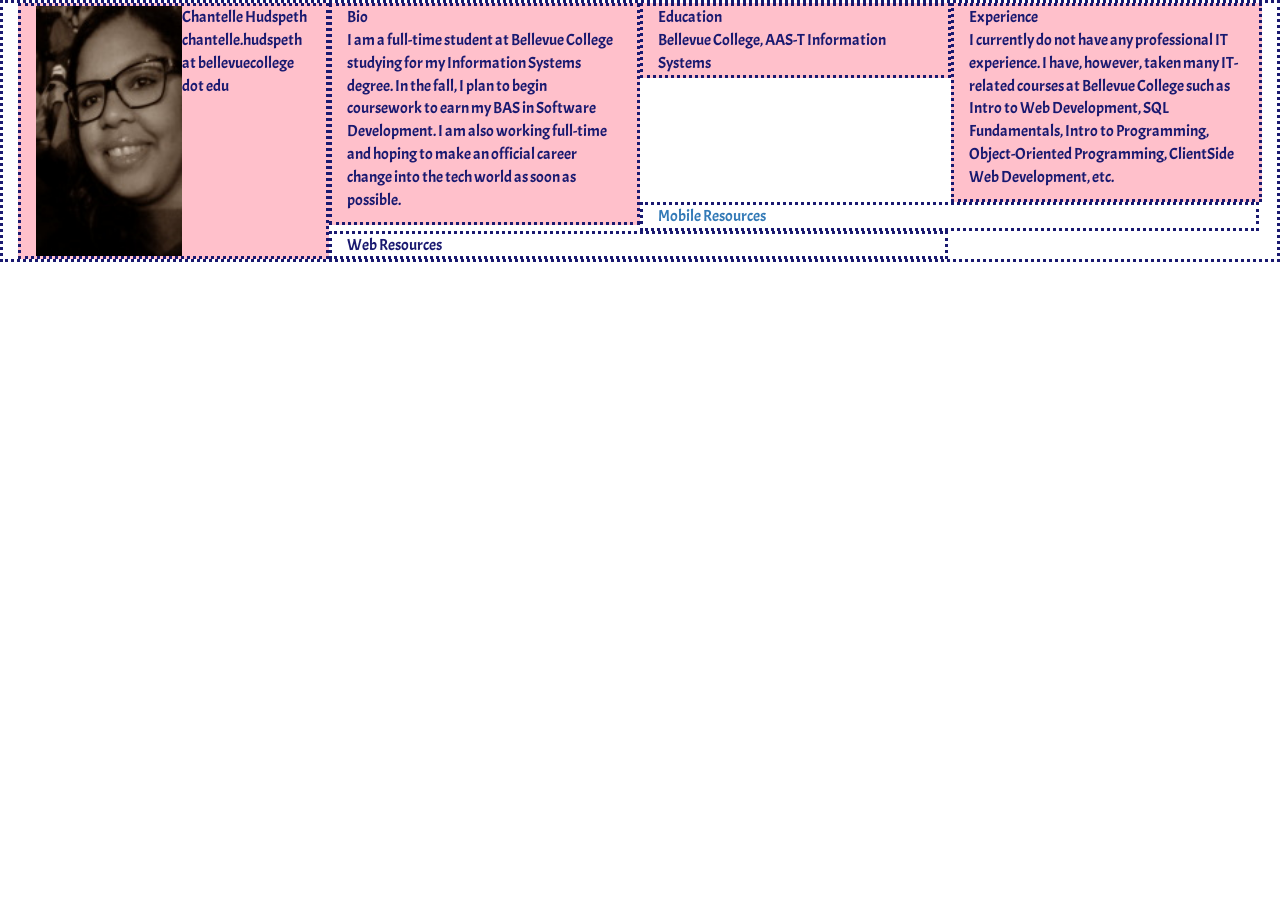
==== index.html @ 517eb109 "Edited the index and css files. Changed fonts and colors." ====
<!DOCTYPE html>
<html lang="en">
<head>
    <title>Chantelle Hudspeth</title>
    <meta charset="utf-8">
    <meta name="description" content="CSI443 Web site.  Text here shows up in the description listed in search engine results.">
    <meta name="keywords" content="HTML,CSS,XML,JavaScript">
    <meta name="author" content="Chantelle H">
    <meta name="viewport" content="width=device-width, initial-scale=1, shrink-to-fit=no">
<!-- See http://getbootstrap.com for detgails on how to use these libraries -->
    <link rel="stylesheet" type="text/css" href="http://meyerweb.com/eric/tools/css/reset/reset.css">
    <link rel="stylesheet" type="text/css" href="https://maxcdn.bootstrapcdn.com/bootstrap/3.3.7/css/bootstrap.min.css">
    <link rel="stylesheet" type="text/css" href="https://ajax.googleapis.com/ajax/libs/jquery/1.12.4/jquery.min.js">
    <link rel="stylesheet" type="text/css" href="https://maxcdn.bootstrapcdn.com/bootstrap/3.3.7/js/bootstrap.min.js">

    <link rel="stylesheet" href="https://maxcdn.bootstrapcdn.com/bootstrap/3.3.6/css/bootstrap.min.css" />
    
<!-- Below is the link to your custom style sheet. -->
    <!-- link rel="stylesheet" href="../css/style.css" / -->
    <link rel="stylesheet" href="css/style.css">

<link rel="preconnect" href="https://fonts.googleapis.com">
<link rel="preconnect" href="https://fonts.gstatic.com" crossorigin>
<link href="https://fonts.googleapis.com/css2?family=Acme&display=swap" rel="stylesheet">

<!-- Below is an Internal style that places a border around divs.  USE BORDERS DURING DEVELOPMENT TO SEE WHAT IS GOING ON
TURN BORDERS OFF, TURN BORDERS OFF, REPEAT, TURN BORDERS OFF FOR PRODUCTION.  DO NOT LEAVE ANY UNSTYLED BORDERS TURNED ON WHEN YOU PUBLISH YOUR PAGE FOR PUBLIC ACCESS -->
    <style>
        div {
            border: dotted;
        }

        @media only screen and (min-width: 100px) {
            /* For tablets: */

            /* this will change the container class background to red when tablet*/

            .col {
                background-color: lavenderblush;
            }
        }

        @media only screen and (min-width: 768px) {
            /* For desktop: will change the container class to orange*/

            .col {
                background-color: lightgray;
            }
        }

        @media only screen and (min-width: 992px) {
            /* For desktop: will change the container class to orange*/

            .col {
                background-color: lightgoldenrodyellow;
            }
        }

        @media only screen and (min-width: 1200px) {
            /* For desktop: will change the container class to orange*/

            .col {
                background-color: pink;
            }
        }

        Orientation of landscape

        {@media only screen and (orientation: landscape) {
            /* this will change the background to light blue when view is landscape */
            background-color: lightblue;
        }

        }
    </style>

</head>
<body>


    <div class="container-fluid">

            <div class="col col-sm-6 col-md-4 col-lg-3 col-xl-12">
                <img src="images/profilepicture.jpg" style="float:left; height:250px; margin:0px;">
                <p>
                    Chantelle Hudspeth<br />
                    chantelle.hudspeth at bellevuecollege dot edu
                </p>
            </div><!-- port 1-->

            <div class="col col-sm-6 col-md-4 col-lg-3 col-xl-12">
                <p>
                    <span class="strong">Bio<br /></span>I am a full-time student at Bellevue College studying for my Information Systems degree. In the fall, I plan to begin coursework to earn my BAS in Software Development. I am also working full-time and hoping to make an official career change into the tech world as soon as possible.
                </p>
            </div> <!-- port 2-->

            <div class="col col-sm-6 col-md-4 col-lg-3 col-xl-12 hidden-xs hidden-sm">
                Education<br />
                Bellevue College, AAS-T Information Systems<br />
                
            </div> <!--land 3-->

            <div class="col col-sm-6 col-md-4 col-lg-3 col-xl-12 hidden-xs hidden-sm">
                Experience<br />
                <p>
                    I currently do not have any professional IT experience. I have, however, taken many IT-related courses at Bellevue College such as Intro to Web Development, SQL Fundamentals, Intro to Programming, Object-Oriented Programming, ClientSide Web Development, etc. 
                </p>
            </div><!-- land 3-->
            


            <div class="row-fluid">
                <div class="col-sm-6 col-lg-6 hidden-sm hidden-md">
                <a href="html/MobileResources.html">Mobile Resources</a></div>
                <div class="col-sm-6 col-lg-6 hidden-sm hidden-md">Web Resources</div>
            </div>
            

        </div>

</body>
</html>
---- css/style.css ----
.container-fluid {
    font-family: 'Acme', sans-serif;
    font-size: medium;
    color: midnightblue
    
}

.row-eq-height {
    display: -webkit-box;
    display: -webkit-flex;
    display: -ms-flexbox;
    display: flex;
}

.flex-container {
    display: flex;
    height: 400px;
    align-items: top;
}

.col-container {
    display: table; /* Make the container element behave like a table */
    width: 80%; /* Set full-width to expand the whole page */
    
}

.col {
    display: table-cell; /* Make elements inside the container behave like table cells */
} 




@media only screen and (max-width: 576px) {
    .col {
        display: block;
        width: 80%;
    }
}

@media only screen and (max-width: 768px) {
    .col {
        display: block;
        width: 80%;
    }
}

@media only screen and (max-width: 992px) {
    .col {
        display: block;
        width: 80%;
    }
}

@media only screen and (max-width: 1200px) {
    .col {
        display: block;
        width: 80%;
    }
}
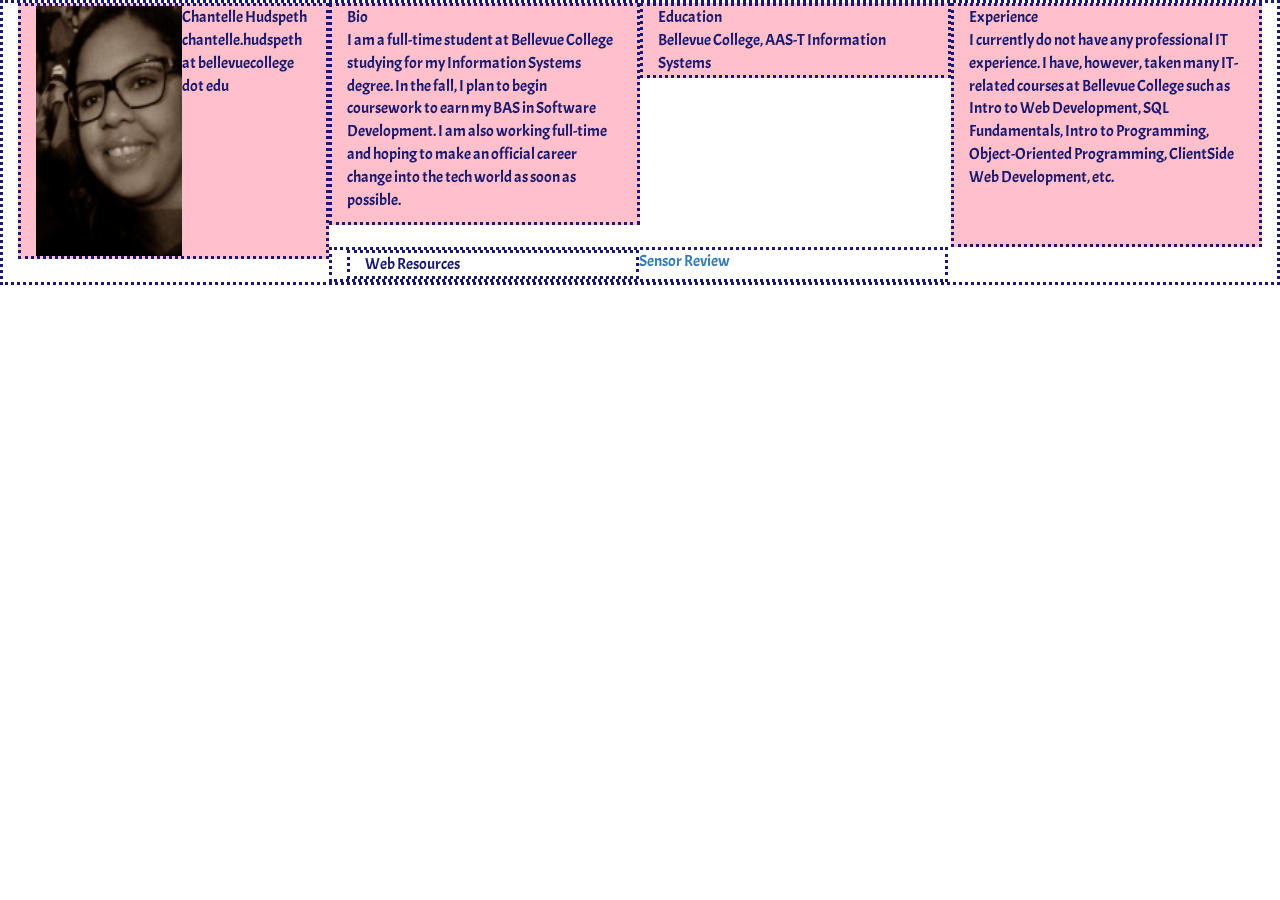
==== commit 30e4567c: "Added a new html folder and file, edited css, edited index.html." ====
--- a/index.html
+++ b/index.html
@@ -24,6 +24,7 @@
 <link rel="preconnect" href="https://fonts.googleapis.com">
 <link rel="preconnect" href="https://fonts.gstatic.com" crossorigin>
 <link href="https://fonts.googleapis.com/css2?family=Acme&display=swap" rel="stylesheet">
+
 
 <!-- Below is an Internal style that places a border around divs.  USE BORDERS DURING DEVELOPMENT TO SEE WHAT IS GOING ON
 TURN BORDERS OFF, TURN BORDERS OFF, REPEAT, TURN BORDERS OFF FOR PRODUCTION.  DO NOT LEAVE ANY UNSTYLED BORDERS TURNED ON WHEN YOU PUBLISH YOUR PAGE FOR PUBLIC ACCESS -->
@@ -54,7 +55,7 @@
             /* For desktop: will change the container class to orange*/
 
             .col {
-                background-color: lightgoldenrodyellow;
+                background-color: lavenderblush;
             }
         }
 
@@ -107,14 +108,18 @@
                 <p>
                     I currently do not have any professional IT experience. I have, however, taken many IT-related courses at Bellevue College such as Intro to Web Development, SQL Fundamentals, Intro to Programming, Object-Oriented Programming, ClientSide Web Development, etc. 
                 </p>
+                <br />
+                <br />
             </div><!-- land 3-->
             
 
 
             <div class="row-fluid">
                 <div class="col-sm-6 col-lg-6 hidden-sm hidden-md">
-                <a href="html/MobileResources.html">Mobile Resources</a></div>
+                <!-- <a href="html/MobileResources.html">Mobile Resources</a></div> -->
+                <a href="./html/sensor_review.html">Sensor Review</a>
                 <div class="col-sm-6 col-lg-6 hidden-sm hidden-md">Web Resources</div>
+                
             </div>
             
 
--- a/css/style.css
+++ b/css/style.css
@@ -4,6 +4,7 @@
     color: midnightblue
     
 }
+
 
 .row-eq-height {
     display: -webkit-box;
@@ -60,4 +61,3 @@
 }
 
 
-
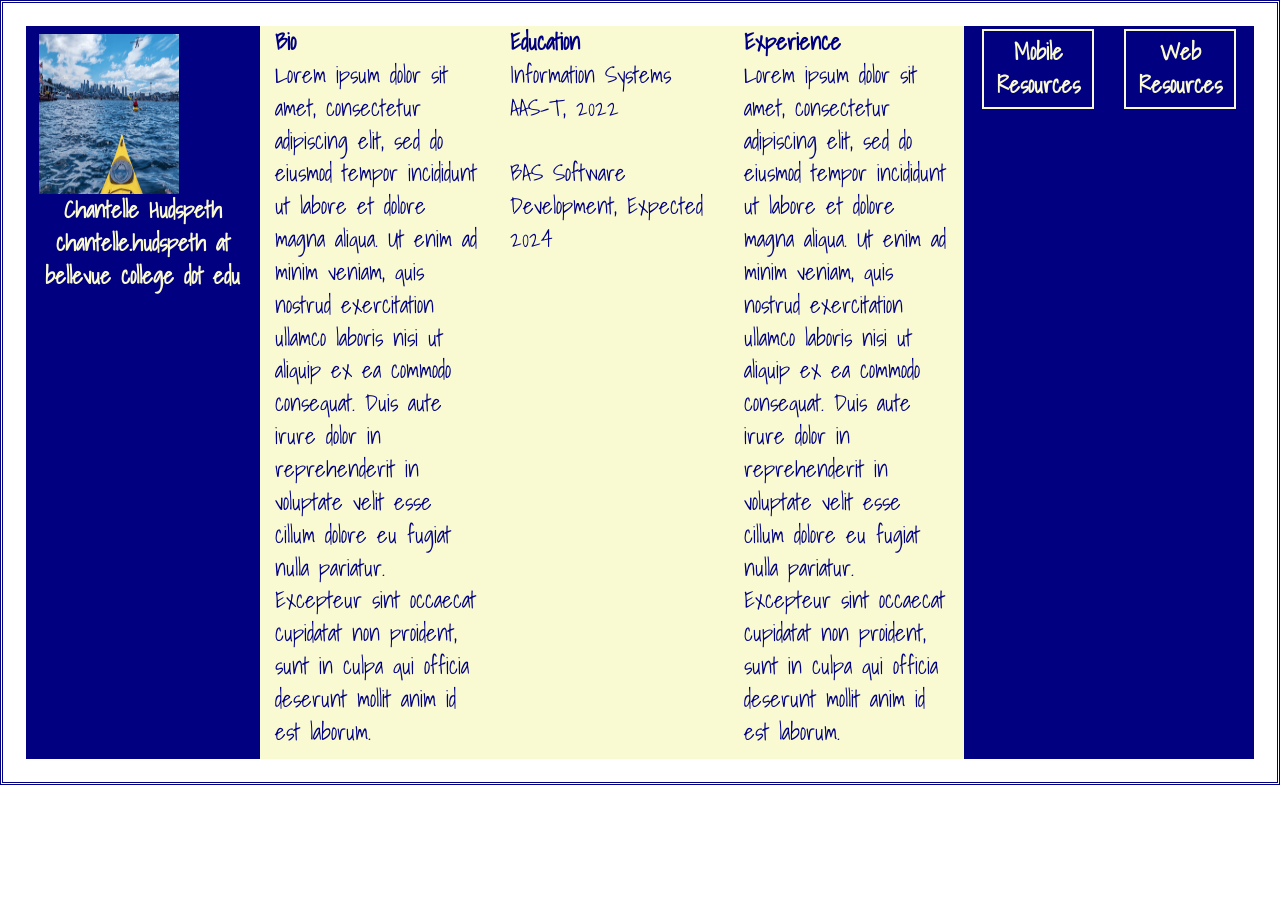
==== commit 37a7cfc0: "pushing html and css files" ====
--- a/index.html
+++ b/index.html
@@ -1,129 +1,177 @@
-
-
-<!DOCTYPE html>
-<html lang="en">
-<head>
-    <title>Chantelle Hudspeth</title>
-    <meta charset="utf-8">
-    <meta name="description" content="CSI443 Web site.  Text here shows up in the description listed in search engine results.">
-    <meta name="keywords" content="HTML,CSS,XML,JavaScript">
-    <meta name="author" content="Chantelle H">
-    <meta name="viewport" content="width=device-width, initial-scale=1, shrink-to-fit=no">
-<!-- See http://getbootstrap.com for detgails on how to use these libraries -->
-    <link rel="stylesheet" type="text/css" href="http://meyerweb.com/eric/tools/css/reset/reset.css">
-    <link rel="stylesheet" type="text/css" href="https://maxcdn.bootstrapcdn.com/bootstrap/3.3.7/css/bootstrap.min.css">
-    <link rel="stylesheet" type="text/css" href="https://ajax.googleapis.com/ajax/libs/jquery/1.12.4/jquery.min.js">
-    <link rel="stylesheet" type="text/css" href="https://maxcdn.bootstrapcdn.com/bootstrap/3.3.7/js/bootstrap.min.js">
-
-    <link rel="stylesheet" href="https://maxcdn.bootstrapcdn.com/bootstrap/3.3.6/css/bootstrap.min.css" />
-    
-<!-- Below is the link to your custom style sheet. -->
-    <!-- link rel="stylesheet" href="../css/style.css" / -->
-    <link rel="stylesheet" href="css/style.css">
-
-<link rel="preconnect" href="https://fonts.googleapis.com">
-<link rel="preconnect" href="https://fonts.gstatic.com" crossorigin>
-<link href="https://fonts.googleapis.com/css2?family=Acme&display=swap" rel="stylesheet">
-
-
-<!-- Below is an Internal style that places a border around divs.  USE BORDERS DURING DEVELOPMENT TO SEE WHAT IS GOING ON
-TURN BORDERS OFF, TURN BORDERS OFF, REPEAT, TURN BORDERS OFF FOR PRODUCTION.  DO NOT LEAVE ANY UNSTYLED BORDERS TURNED ON WHEN YOU PUBLISH YOUR PAGE FOR PUBLIC ACCESS -->
-    <style>
-        div {
-            border: dotted;
-        }
-
-        @media only screen and (min-width: 100px) {
-            /* For tablets: */
-
-            /* this will change the container class background to red when tablet*/
-
-            .col {
-                background-color: lavenderblush;
-            }
-        }
-
-        @media only screen and (min-width: 768px) {
-            /* For desktop: will change the container class to orange*/
-
-            .col {
-                background-color: lightgray;
-            }
-        }
-
-        @media only screen and (min-width: 992px) {
-            /* For desktop: will change the container class to orange*/
-
-            .col {
-                background-color: lavenderblush;
-            }
-        }
-
-        @media only screen and (min-width: 1200px) {
-            /* For desktop: will change the container class to orange*/
-
-            .col {
-                background-color: pink;
-            }
-        }
-
-        Orientation of landscape
-
-        {@media only screen and (orientation: landscape) {
-            /* this will change the background to light blue when view is landscape */
-            background-color: lightblue;
-        }
-
-        }
-    </style>
-
-</head>
-<body>
-
-
-    <div class="container-fluid">
-
-            <div class="col col-sm-6 col-md-4 col-lg-3 col-xl-12">
-                <img src="images/profilepicture.jpg" style="float:left; height:250px; margin:0px;">
-                <p>
-                    Chantelle Hudspeth<br />
-                    chantelle.hudspeth at bellevuecollege dot edu
-                </p>
-            </div><!-- port 1-->
-
-            <div class="col col-sm-6 col-md-4 col-lg-3 col-xl-12">
-                <p>
-                    <span class="strong">Bio<br /></span>I am a full-time student at Bellevue College studying for my Information Systems degree. In the fall, I plan to begin coursework to earn my BAS in Software Development. I am also working full-time and hoping to make an official career change into the tech world as soon as possible.
-                </p>
-            </div> <!-- port 2-->
-
-            <div class="col col-sm-6 col-md-4 col-lg-3 col-xl-12 hidden-xs hidden-sm">
-                Education<br />
-                Bellevue College, AAS-T Information Systems<br />
-                
-            </div> <!--land 3-->
-
-            <div class="col col-sm-6 col-md-4 col-lg-3 col-xl-12 hidden-xs hidden-sm">
-                Experience<br />
-                <p>
-                    I currently do not have any professional IT experience. I have, however, taken many IT-related courses at Bellevue College such as Intro to Web Development, SQL Fundamentals, Intro to Programming, Object-Oriented Programming, ClientSide Web Development, etc. 
-                </p>
-                <br />
-                <br />
-            </div><!-- land 3-->
-            
-
-
-            <div class="row-fluid">
-                <div class="col-sm-6 col-lg-6 hidden-sm hidden-md">
-                <!-- <a href="html/MobileResources.html">Mobile Resources</a></div> -->
-                <a href="./html/sensor_review.html">Sensor Review</a>
-                <div class="col-sm-6 col-lg-6 hidden-sm hidden-md">Web Resources</div>
-                
-            </div>
-            
-
-        </div>
-
-</body>
+
+
+<!DOCTYPE html>
+<html lang="en">
+<head>
+    <title>About</title>
+    <meta charset="utf-8">
+    <meta name="description" content="CSI443 Web site.  Text here shows up in the description listed in search engine results.">
+    <meta name="keywords" content="HTML,CSS,XML,JavaScript">
+    <meta name="author" content="Phil Duncan">
+    <meta name="viewport" content="width=device-width, initial-scale=1, shrink-to-fit=no">
+<!-- See http://getbootstrap.com for detgails on how to use these libraries -->
+    <link rel="stylesheet" type="text/css" href="http://meyerweb.com/eric/tools/css/reset/reset.css">
+    <link rel="stylesheet" type="text/css" href="https://maxcdn.bootstrapcdn.com/bootstrap/3.3.7/css/bootstrap.min.css">
+    <link rel="stylesheet" type="text/css" href="https://ajax.googleapis.com/ajax/libs/jquery/1.12.4/jquery.min.js">
+    <link rel="stylesheet" type="text/css" href="https://maxcdn.bootstrapcdn.com/bootstrap/3.3.7/js/bootstrap.min.js">
+    <link rel="preconnect" href="https://fonts.googleapis.com">
+    <link rel="preconnect" href="https://fonts.gstatic.com" crossorigin>
+    <link href="https://fonts.googleapis.com/css2?family=Shadows+Into+Light&display=swap" rel="stylesheet">
+
+    <link rel="stylesheet" href="https://maxcdn.bootstrapcdn.com/bootstrap/3.3.6/css/bootstrap.min.css" />
+<!-- Below is the link to your custom style sheet. -->
+    <!-- link rel="stylesheet" href="../css/style.css" / -->
+
+<!-- Below is an Internal style that places a border around divs.  USE BORDERS DURING DEVELOPMENT TO SEE WHAT IS GOING ON
+TURN BORDERS OFF, TURN BORDERS OFF, REPEAT, TURN BORDERS OFF FOR PRODUCTION.  DO NOT LEAVE ANY UNSTYLED BORDERS TURNED ON WHEN YOU PUBLISH YOUR PAGE FOR PUBLIC ACCESS -->
+    <style>
+        body {
+            font-family: 'Shadows Into Light', cursive;
+            font-size: 23px;
+            
+        }
+
+
+
+        a {
+            color: lightgoldenrodyellow;
+            background-color:navy;
+            border: 2px solid lightgoldenrodyellow;
+            padding: 5px 10px;
+            text-align: center;
+            text-decoration: none;
+            display: inline-block;
+        }
+
+        a:hover {
+            color: navy;
+            background-color: lightgoldenrodyellow
+        }
+
+        .container-fluid {
+            width: 100%;
+            background: white;
+            padding: 1em;
+            /* important */
+            display: flex;
+            /* important */
+            align-items: stretch;
+            justify-content: space-around;
+            color: navy;
+            border: double navy;
+        }
+
+        .row-fluid {
+            background-color: navy;
+            border: double navy;
+        }
+
+        #info {
+            color: lightgoldenrodyellow;
+            background-color:navy;
+            border: 2px solid black;
+            padding: 5px 10px;
+            text-align: center;
+            text-decoration: none;
+            display: inline-block;
+            border: double navy;
+        }
+
+
+        @media only screen and (min-width: 100px) {
+            /* For tablets: */
+
+            /* this will change the container class background to red when tablet*/
+
+            .col {
+                background-color: lavenderblush;
+            }
+        }
+
+        @media only screen and (min-width: 768px) {
+            /* For desktop: will change the container class to orange*/
+
+            .col {
+                background-color: lightgray;
+            }
+        }
+
+        @media only screen and (min-width: 992px) {
+            /* For desktop: will change the container class to orange*/
+
+            .col {
+                background-color: lavender;
+            }
+        }
+
+        @media only screen and (min-width: 1200px) {
+            /* For desktop: will change the container class to orange*/
+
+            .col {
+                background-color: lightgoldenrodyellow;
+                
+            }
+        }
+
+        Orientation of landscape
+
+        { @media only screen and (orientation: landscape) {
+            /* this will change the background to light blue when view is landscape */
+            
+            .col {
+                background-color: lightblue;
+            }
+        }
+        }
+    
+    </style>
+
+</head>
+<body>
+
+
+    <div class="container-fluid">
+
+            <div class="col col-sm-6 col-md-4 col-lg-3 col-xl-12" id="info">
+                <img src="img/pic1.png" style="float:left; height:160px; width: 140px; margin:0px;">
+                <p><strong>
+                    Chantelle Hudspeth<br />
+                    chantelle.hudspeth at bellevue college dot edu
+                </strong></p>
+               
+            </div><!-- port 1-->
+
+            <div class="col col-sm-6 col-md-4 col-lg-3 col-xl-12">
+                <p>
+                    <span class="strong"><strong>Bio</strong><br /></span>Lorem ipsum dolor sit amet, consectetur adipiscing elit, sed do eiusmod tempor incididunt ut labore et dolore magna aliqua. Ut enim ad minim veniam, quis nostrud exercitation ullamco laboris nisi ut aliquip ex ea commodo consequat. Duis aute irure dolor in reprehenderit in voluptate velit esse cillum dolore eu fugiat nulla pariatur. Excepteur sint occaecat cupidatat non proident, sunt in culpa qui officia deserunt mollit anim id est laborum.
+                </p>
+            </div> <!-- port 2-->
+
+            <div class="col col-sm-6 col-md-4 col-lg-3 col-xl-12 hidden-xs hidden-sm">
+                <strong>Education</strong><br />
+                Information Systems AAS-T, 2022 <br /> <br />
+                BAS Software Development, Expected 2024
+               
+                
+            </div> <!--land 3-->
+
+            <div class="col col-sm-6 col-md-4 col-lg-3 col-xl-12 hidden-xs hidden-sm">
+                <strong>Experience</strong><br />
+                <p>
+                    Lorem ipsum dolor sit amet, consectetur adipiscing elit, sed do eiusmod tempor incididunt ut labore et dolore magna aliqua. Ut enim ad minim veniam, quis nostrud exercitation ullamco laboris nisi ut aliquip ex ea commodo consequat. Duis aute irure dolor in reprehenderit in voluptate velit esse cillum dolore eu fugiat nulla pariatur. Excepteur sint occaecat cupidatat non proident, sunt in culpa qui officia deserunt mollit anim id est laborum.
+                </p>
+            </div><!-- land 3-->
+            
+
+
+            <div class="row-fluid">
+                <div class="col-sm-6 col-lg-6 hidden-sm hidden-md"><strong><a href='www.google.com'>Mobile Resources</a></strong></div>
+                <!-- <a href="html/MobileResources.html">  -->
+                <div class="col-sm-6 col-lg-6 hidden-sm hidden-md"><strong><a href='./html/webresources.html'>Web Resources</a></strong></div>
+            </div>
+            
+
+        </div>
+
+</body>
 </html>
